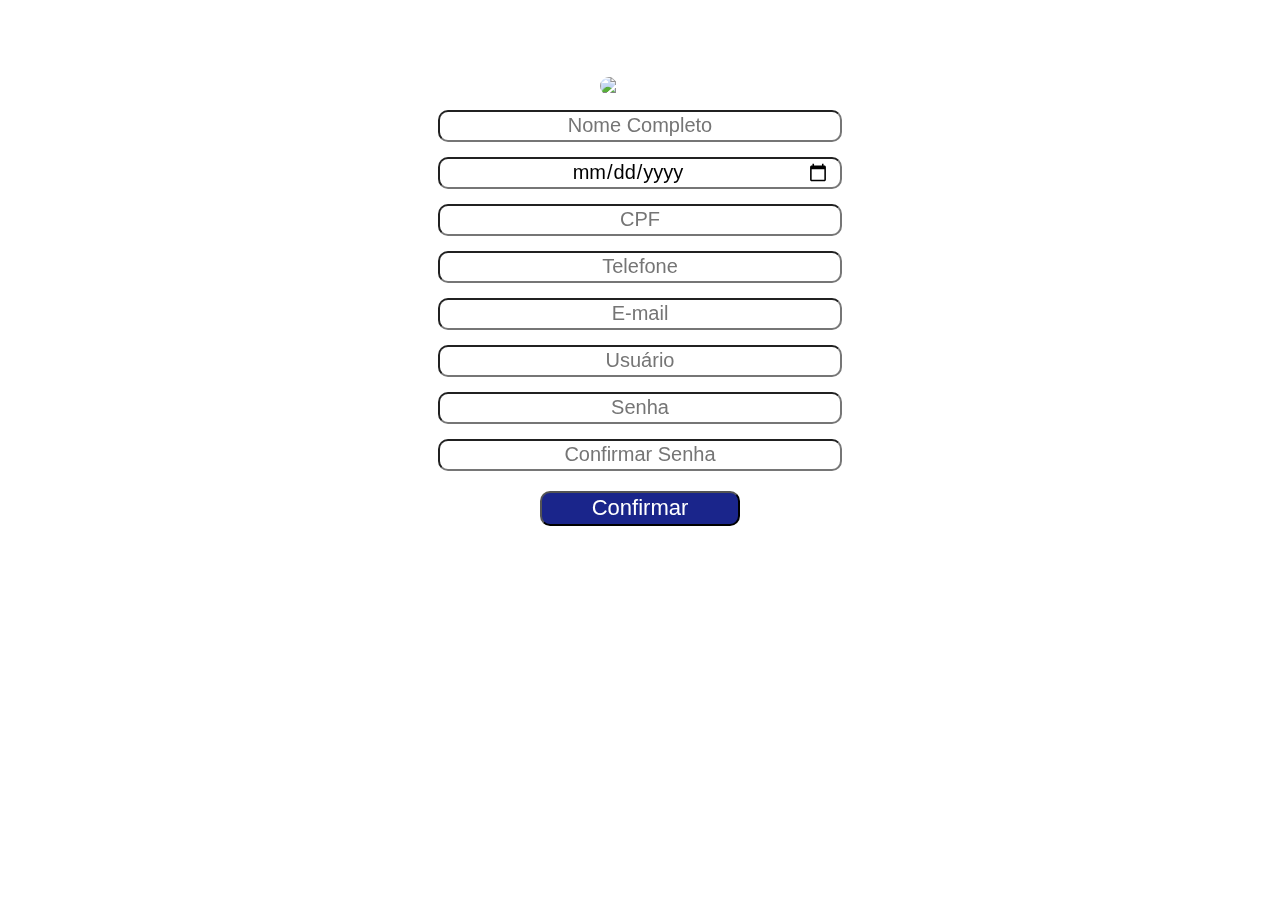
==== cadastro.html @ 31a5c19b "Entrega 01" ====
<!DOCTYPE html>
<html lang="pt">
    <head>
        <meta charset="UTF-8">
        <meta name="viewport" content="width=device-width, initial-scale=1.0">
        <link rel="stylesheet" href="./styles/layout.css">
        <link rel="stylesheet" href="./styles/style.css">
        <link rel="icon" href="images/logo.ico">
        <style>
            .background {
                background-image: url('./images/background.gif');
            }   
        </style>
        
        <title>Tetris</title>
    </head>
    <body>
        <div class="background"></div>
        <div class="container">
            <div class="logo">
                <img src="./images/logo.jpg" id="logoMenor" alt="logo tetris">
            </div>
            <div class="login">
                <form>
                    <div class="form-group">
                        <input type="text" class="input-form" id="nome" name="nome" placeholder="Nome Completo" required>
                    </div>
                    <div class="form-group">
                        <input type="date" class="input-form" id="dataNascimento" name="dataNascimento" placeholder="Data de Nascimento" required>
                    </div>
                    <div class="form-group">
                        <input type="text" class="input-form" id="cpf" name="cpf" placeholder="CPF" required>
                    </div>
                    <div class="form-group">
                        <input type="tel" class="input-form" id="telefone" name="telefone" placeholder="Telefone" required>
                    </div>
                    <div class="form-group">
                        <input type="email" class="input-form" id="email" name="email" placeholder="E-mail" required>
                    </div>
                    <div class="form-group">
                        <input type="text" class="input-form" id="usuario" name="usuario" placeholder="Usuário" required>
                    </div>
                    <div class="form-group">
                        <input type="password" class="input-form" id="senha" name="senha" placeholder="Senha" required>
                    </div>
                    <div class="form-group">
                        <input type="password" class="input-form" id="confirmarSenha" name="confirmarSenha" placeholder="Confirmar Senha" required>
                    </div>
                    <div class="botao"> 
                        <input type="submit" class="btn" id="confirmar" value="Confirmar"> 
                    </div>
                </form>
            </div>
        </div>
    </body>
</html>
---- styles/layout.css ----
/* Sem margens no html e body */
body, html {
    margin: 0;
    padding: 0;
}

/* Estilo para o fundo */
.background {
    position: fixed;
    top: 0;
    left: 0;
    width: 100%;
    height: 100%;
    background-image: url('./images/background.gif');
    background-size: cover;
    opacity: 0.4; 
    z-index: -1; /* Imagem ao fundo */
}

/* Estilos gerais para o conteúdo */
.container {
    min-width: 280px;
    max-width: 1280px;
    min-height: 609px;
    max-height: 1380px;
    display: flex;
    flex-direction: column;
    justify-content: center;
    height: 100%; 
    width: 100%;
    text-align: center;
    color: white;
}

/* Estilo do formulario */
form {
    display: flex;
    flex-direction: column;
    align-items: center;
    margin-bottom: 10px;
}

/* Padronizando os botões */
.botao{
    place-items: center;
    color: #1A258B;
}
.btn{
    width: 200px;
    height: 35px;
    font-size: 22px;
    background-color: #1A258B;
    color: rgb(255, 255, 255);
    border-radius: 10px;
    padding: 2px 2px 2px 2px;
    margin: 15px 1px 2px;
    text-decoration: none;
    font-family: 'Trebuchet MS', 'Lucida Sans Unicode', 'Lucida Grande', 'Lucida Sans', Arial, sans-serif;

}
.btn:hover{
    cursor: grab;
    background-color: #0e6ead;
}
---- styles/style.css ----
.logo img {
    width: 45vw;
    height: 50vh;
    margin-bottom: 5px;
    margin-top: 5px;
    border-radius: 10px;
    align-items: center;
}

.input-form{
    width: 380px;
    height: 18px;
    align-content: center;
    padding: 5px 10px 5px 10px;
    text-align: center;
    font-size: 20px;
    margin: 10px 1px 5px;
    border-radius: 10px;
    font-family: 'Trebuchet MS', 'Lucida Sans Unicode', 'Lucida Grande', 'Lucida Sans', Arial, sans-serif;
}
#logoMenor {
    width: 40vw ;
    height: 25vh;
    border-radius: 10px;
    text-align: center;
}
input[disabled] {
    background-color: #f7f7f7;
    cursor: not-allowed;
    color: #b1a1a1;
    width: 368px;
    height: 18px;
}
.fa-lock{
    color: rgb(255, 0, 0);
}
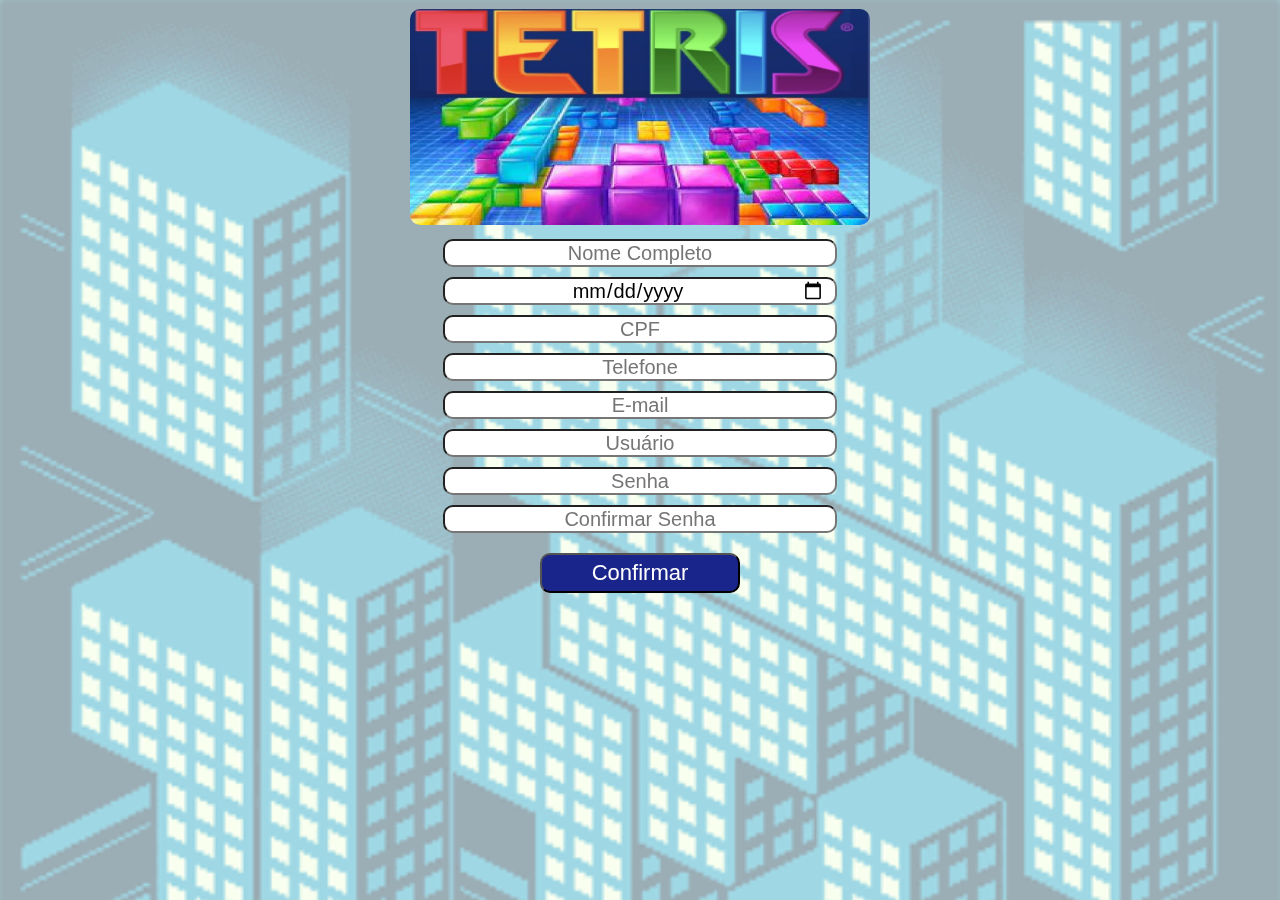
==== commit 4a155927: "Entrega 01" ====
--- a/cadastro.html
+++ b/cadastro.html
@@ -15,6 +15,7 @@
         <title>Tetris</title>
     </head>
     <body>
+        
         <div class="background"></div>
         <div class="container">
             <div class="logo">
--- a/styles/layout.css
+++ b/styles/layout.css
@@ -1,9 +1,8 @@
 /* Sem margens no html e body */
-body, html {
+body, html , p{
     margin: 0;
     padding: 0;
 }
-
 /* Estilo para o fundo */
 .background {
     position: fixed;
@@ -16,7 +15,6 @@
     opacity: 0.4; 
     z-index: -1; /* Imagem ao fundo */
 }
-
 /* Estilos gerais para o conteúdo */
 .container {
     min-width: 280px;
@@ -31,7 +29,6 @@
     text-align: center;
     color: white;
 }
-
 /* Estilo do formulario */
 form {
     display: flex;
@@ -39,7 +36,6 @@
     align-items: center;
     margin-bottom: 10px;
 }
-
 /* Padronizando os botões */
 .botao{
     place-items: center;
@@ -47,7 +43,7 @@
 }
 .btn{
     width: 200px;
-    height: 35px;
+    height: 40px;
     font-size: 22px;
     background-color: #1A258B;
     color: rgb(255, 255, 255);
@@ -56,7 +52,6 @@
     margin: 15px 1px 2px;
     text-decoration: none;
     font-family: 'Trebuchet MS', 'Lucida Sans Unicode', 'Lucida Grande', 'Lucida Sans', Arial, sans-serif;
-
 }
 .btn:hover{
     cursor: grab;
--- a/styles/style.css
+++ b/styles/style.css
@@ -6,21 +6,20 @@
     border-radius: 10px;
     align-items: center;
 }
-
 .input-form{
-    width: 380px;
+    width: 370px;
     height: 18px;
     align-content: center;
-    padding: 5px 10px 5px 10px;
+    padding: 3px 10px 3px 10px;
     text-align: center;
     font-size: 20px;
-    margin: 10px 1px 5px;
+    margin: 5px 1px 5px;
     border-radius: 10px;
     font-family: 'Trebuchet MS', 'Lucida Sans Unicode', 'Lucida Grande', 'Lucida Sans', Arial, sans-serif;
 }
 #logoMenor {
-    width: 40vw ;
-    height: 25vh;
+    width: 36vw ;
+    height: 24vh;
     border-radius: 10px;
     text-align: center;
 }
@@ -28,7 +27,7 @@
     background-color: #f7f7f7;
     cursor: not-allowed;
     color: #b1a1a1;
-    width: 368px;
+    width: 360px;
     height: 18px;
 }
 .fa-lock{
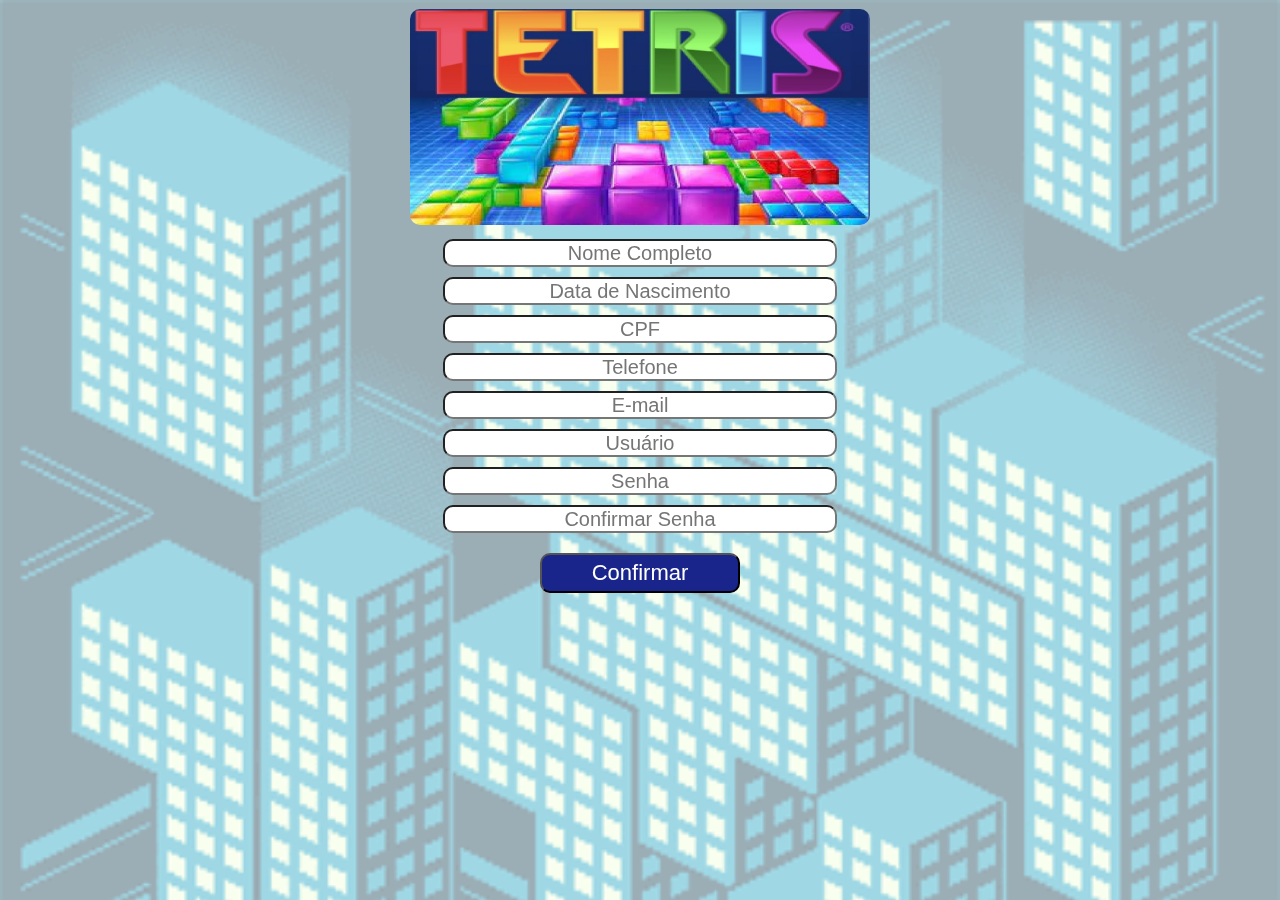
==== commit f4751a9c: "Entrega 01" ====
--- a/cadastro.html
+++ b/cadastro.html
@@ -15,7 +15,7 @@
         <title>Tetris</title>
     </head>
     <body>
-        
+
         <div class="background"></div>
         <div class="container">
             <div class="logo">
@@ -27,7 +27,7 @@
                         <input type="text" class="input-form" id="nome" name="nome" placeholder="Nome Completo" required>
                     </div>
                     <div class="form-group">
-                        <input type="date" class="input-form" id="dataNascimento" name="dataNascimento" placeholder="Data de Nascimento" required>
+                        <input type="text" class="input-form" id="dataNascimento" name="dataNascimento" placeholder="Data de Nascimento" required>
                     </div>
                     <div class="form-group">
                         <input type="text" class="input-form" id="cpf" name="cpf" placeholder="CPF" required>
@@ -48,7 +48,7 @@
                         <input type="password" class="input-form" id="confirmarSenha" name="confirmarSenha" placeholder="Confirmar Senha" required>
                     </div>
                     <div class="botao"> 
-                        <input type="submit" class="btn" id="confirmar" value="Confirmar"> 
+                        <input type="submit" class="button" id="confirmar" value="Confirmar"> 
                     </div>
                 </form>
             </div>
--- a/styles/layout.css
+++ b/styles/layout.css
@@ -41,19 +41,21 @@
     place-items: center;
     color: #1A258B;
 }
-.btn{
+.button {
+    align-content: center;
     width: 200px;
     height: 40px;
     font-size: 22px;
     background-color: #1A258B;
-    color: rgb(255, 255, 255);
+    color: white;
+    display: inline-grid;
     border-radius: 10px;
-    padding: 2px 2px 2px 2px;
+    padding: 2px;
     margin: 15px 1px 2px;
     text-decoration: none;
     font-family: 'Trebuchet MS', 'Lucida Sans Unicode', 'Lucida Grande', 'Lucida Sans', Arial, sans-serif;
 }
-.btn:hover{
+.button:hover {
+    background-color: #0e6ead;
     cursor: grab;
-    background-color: #0e6ead;
 }--- a/styles/style.css
+++ b/styles/style.css
@@ -6,27 +6,26 @@
     border-radius: 10px;
     align-items: center;
 }
-.input-form{
-    width: 370px;
-    height: 18px;
-    align-content: center;
-    padding: 3px 10px 3px 10px;
-    text-align: center;
-    font-size: 20px;
-    margin: 5px 1px 5px;
-    border-radius: 10px;
-    font-family: 'Trebuchet MS', 'Lucida Sans Unicode', 'Lucida Grande', 'Lucida Sans', Arial, sans-serif;
-}
 #logoMenor {
     width: 36vw ;
     height: 24vh;
     border-radius: 10px;
     text-align: center;
 }
+.input-form{
+    width: 370px;
+    height: 18px;
+    align-content: center;
+    padding: 3px 10px;
+    text-align: center;
+    font-size: 20px;
+    margin: 5px 1px;
+    border-radius: 10px;
+    font-family: 'Trebuchet MS', 'Lucida Sans Unicode', 'Lucida Grande', 'Lucida Sans', Arial, sans-serif;
+}
 input[disabled] {
     background-color: #f7f7f7;
     cursor: not-allowed;
-    color: #b1a1a1;
     width: 360px;
     height: 18px;
 }
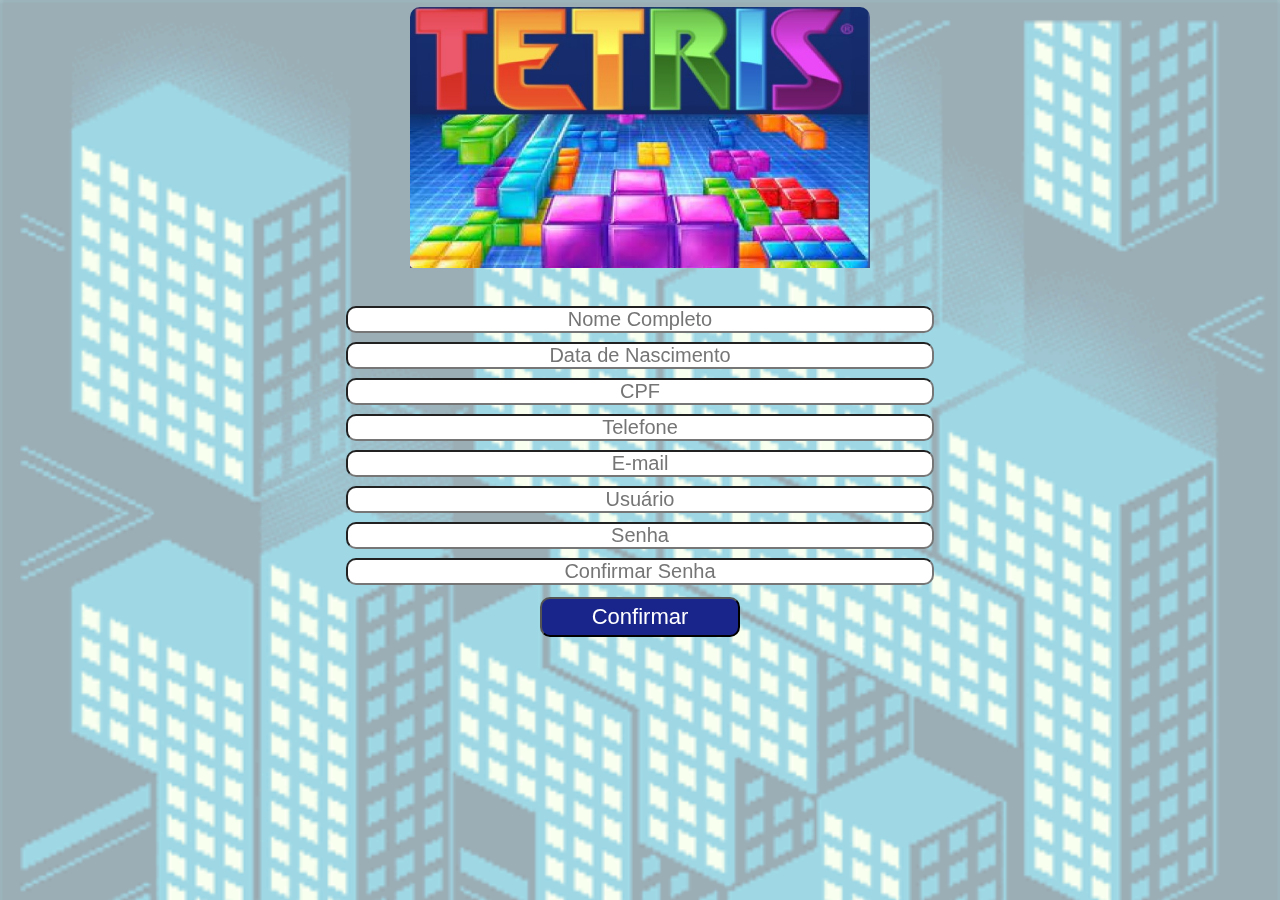
==== commit 5fbb8435: "Entrega 01" ====
--- a/cadastro.html
+++ b/cadastro.html
@@ -11,47 +11,60 @@
                 background-image: url('./images/background.gif');
             }   
         </style>
-        
+
         <title>Tetris</title>
     </head>
     <body>
-
-        <div class="background"></div>
-        <div class="container">
-            <div class="logo">
-                <img src="./images/logo.jpg" id="logoMenor" alt="logo tetris">
+        <section>
+            <div class="background"></div>
+            <div class="container">
+                <div class="logo">
+                    <img src="./images/logo.jpg" id="logoMenor"
+                        alt="logo tetris">
+                </div>
+                <div class="login">
+                    <form>
+                        <div class="form-group">
+                            <input type="text" class="input-form" id="nome"
+                                name="nome" placeholder="Nome Completo" required>
+                        </div>
+                        <div class="form-group">
+                            <input type="text" class="input-form"
+                                id="dataNascimento" name="dataNascimento"
+                                placeholder="Data de Nascimento" required>
+                        </div>
+                        <div class="form-group">
+                            <input type="text" class="input-form" id="cpf"
+                                name="cpf" placeholder="CPF" required>
+                        </div>
+                        <div class="form-group">
+                            <input type="tel" class="input-form" id="telefone"
+                                name="telefone" placeholder="Telefone" required>
+                        </div>
+                        <div class="form-group">
+                            <input type="email" class="input-form" id="email"
+                                name="email" placeholder="E-mail" required>
+                        </div>
+                        <div class="form-group">
+                            <input type="text" class="input-form" id="usuario"
+                                name="usuario" placeholder="Usuário" required>
+                        </div>
+                        <div class="form-group">
+                            <input type="password" class="input-form" id="senha"
+                                name="senha" placeholder="Senha" required>
+                        </div>
+                        <div class="form-group">
+                            <input type="password" class="input-form"
+                                id="confirmarSenha" name="confirmarSenha"
+                                placeholder="Confirmar Senha" required>
+                        </div>
+                        <div class="botao">
+                            <input type="submit" class="button" id="confirmar"
+                                value="Confirmar">
+                        </div>
+                    </form>
+                </div>
             </div>
-            <div class="login">
-                <form>
-                    <div class="form-group">
-                        <input type="text" class="input-form" id="nome" name="nome" placeholder="Nome Completo" required>
-                    </div>
-                    <div class="form-group">
-                        <input type="text" class="input-form" id="dataNascimento" name="dataNascimento" placeholder="Data de Nascimento" required>
-                    </div>
-                    <div class="form-group">
-                        <input type="text" class="input-form" id="cpf" name="cpf" placeholder="CPF" required>
-                    </div>
-                    <div class="form-group">
-                        <input type="tel" class="input-form" id="telefone" name="telefone" placeholder="Telefone" required>
-                    </div>
-                    <div class="form-group">
-                        <input type="email" class="input-form" id="email" name="email" placeholder="E-mail" required>
-                    </div>
-                    <div class="form-group">
-                        <input type="text" class="input-form" id="usuario" name="usuario" placeholder="Usuário" required>
-                    </div>
-                    <div class="form-group">
-                        <input type="password" class="input-form" id="senha" name="senha" placeholder="Senha" required>
-                    </div>
-                    <div class="form-group">
-                        <input type="password" class="input-form" id="confirmarSenha" name="confirmarSenha" placeholder="Confirmar Senha" required>
-                    </div>
-                    <div class="botao"> 
-                        <input type="submit" class="button" id="confirmar" value="Confirmar"> 
-                    </div>
-                </form>
-            </div>
-        </div>
+        </section>
     </body>
 </html>
--- a/styles/layout.css
+++ b/styles/layout.css
@@ -1,7 +1,14 @@
-/* Sem margens no html e body */
+/* Estilos do html, body e parágrafos */
 body, html , p{
     margin: 0;
     padding: 0;
+    text-align: center;
+    font-family: 'Trebuchet MS', 'Lucida Sans Unicode', 'Lucida Grande', 'Lucida Sans', Arial, sans-serif;
+}
+section {
+    height: 100vh;
+    width: 100vw;
+    
 }
 /* Estilo para o fundo */
 .background {
@@ -14,20 +21,6 @@
     background-size: cover;
     opacity: 0.4; 
     z-index: -1; /* Imagem ao fundo */
-}
-/* Estilos gerais para o conteúdo */
-.container {
-    min-width: 280px;
-    max-width: 1280px;
-    min-height: 609px;
-    max-height: 1380px;
-    display: flex;
-    flex-direction: column;
-    justify-content: center;
-    height: 100%; 
-    width: 100%;
-    text-align: center;
-    color: white;
 }
 /* Estilo do formulario */
 form {
@@ -51,9 +44,8 @@
     display: inline-grid;
     border-radius: 10px;
     padding: 2px;
-    margin: 15px 1px 2px;
+    margin: 5px;
     text-decoration: none;
-    font-family: 'Trebuchet MS', 'Lucida Sans Unicode', 'Lucida Grande', 'Lucida Sans', Arial, sans-serif;
 }
 .button:hover {
     background-color: #0e6ead;
--- a/styles/style.css
+++ b/styles/style.css
@@ -1,33 +1,38 @@
 .logo img {
     width: 45vw;
     height: 50vh;
-    margin-bottom: 5px;
-    margin-top: 5px;
+    margin: 7px 1px 2px;
+    padding-bottom: 30px;
     border-radius: 10px;
     align-items: center;
 }
 #logoMenor {
     width: 36vw ;
-    height: 24vh;
+    height: 29vh;
     border-radius: 10px;
     text-align: center;
 }
 .input-form{
-    width: 370px;
-    height: 18px;
-    align-content: center;
-    padding: 3px 10px;
+    height: 15px;
+    width: 30vw;
+    padding: 4px 100px;
     text-align: center;
     font-size: 20px;
-    margin: 5px 1px;
+    margin: 2px 1px 7px;
     border-radius: 10px;
     font-family: 'Trebuchet MS', 'Lucida Sans Unicode', 'Lucida Grande', 'Lucida Sans', Arial, sans-serif;
 }
 input[disabled] {
     background-color: #f7f7f7;
     cursor: not-allowed;
-    width: 360px;
+    width: 30vw;
     height: 18px;
+    margin-left: 15px;
+    float: left;
+}
+.locked{
+    align-items: center;
+    display: inline-flex;
 }
 .fa-lock{
     color: rgb(255, 0, 0);
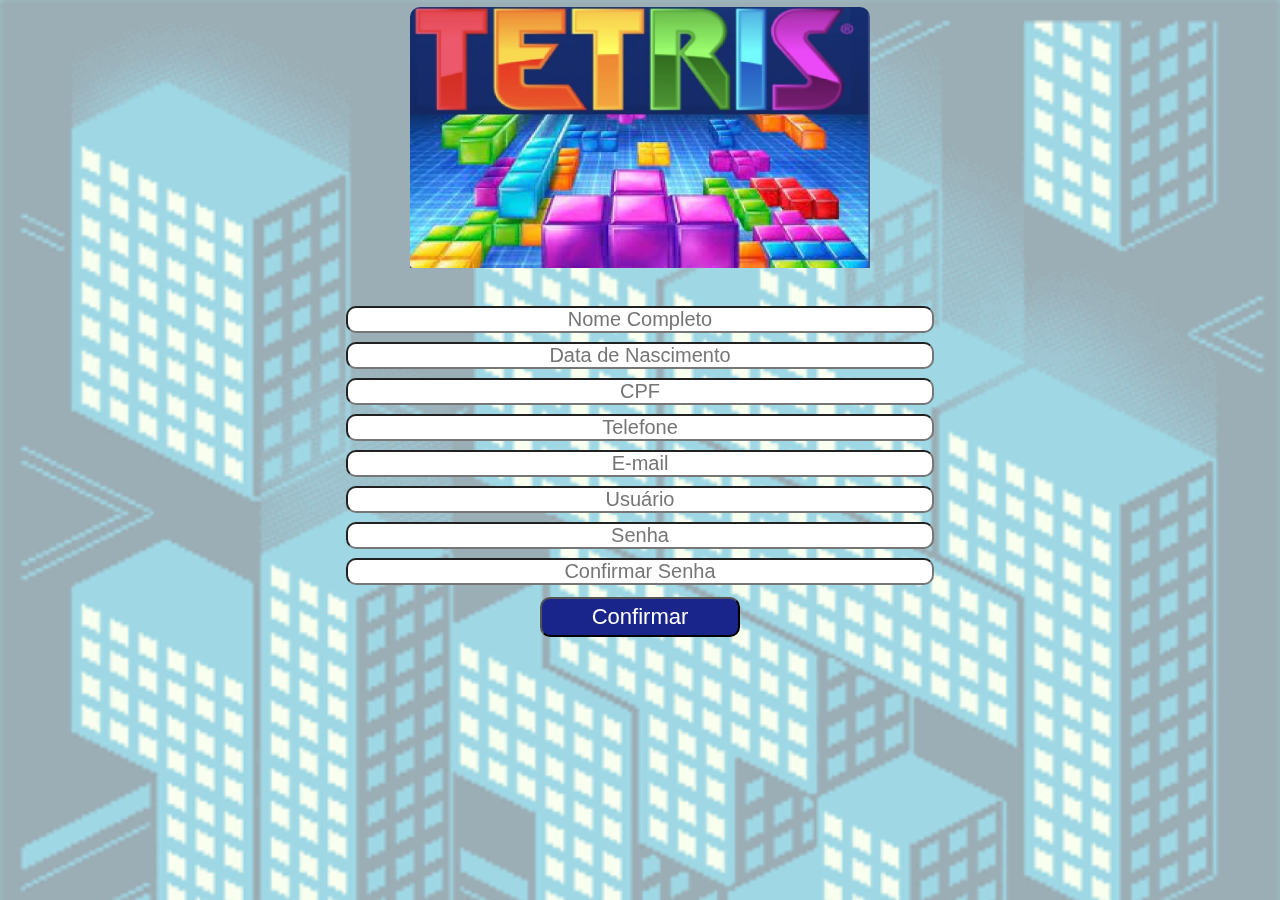
==== commit 426f6ca1: "Entrega 01" ====
--- a/cadastro.html
+++ b/cadastro.html
@@ -15,56 +15,54 @@
         <title>Tetris</title>
     </head>
     <body>
-        <section>
-            <div class="background"></div>
-            <div class="container">
-                <div class="logo">
-                    <img src="./images/logo.jpg" id="logoMenor"
-                        alt="logo tetris">
-                </div>
-                <div class="login">
-                    <form>
-                        <div class="form-group">
-                            <input type="text" class="input-form" id="nome"
-                                name="nome" placeholder="Nome Completo" required>
-                        </div>
-                        <div class="form-group">
-                            <input type="text" class="input-form"
-                                id="dataNascimento" name="dataNascimento"
-                                placeholder="Data de Nascimento" required>
-                        </div>
-                        <div class="form-group">
-                            <input type="text" class="input-form" id="cpf"
-                                name="cpf" placeholder="CPF" required>
-                        </div>
-                        <div class="form-group">
-                            <input type="tel" class="input-form" id="telefone"
-                                name="telefone" placeholder="Telefone" required>
-                        </div>
-                        <div class="form-group">
-                            <input type="email" class="input-form" id="email"
-                                name="email" placeholder="E-mail" required>
-                        </div>
-                        <div class="form-group">
-                            <input type="text" class="input-form" id="usuario"
-                                name="usuario" placeholder="Usuário" required>
-                        </div>
-                        <div class="form-group">
-                            <input type="password" class="input-form" id="senha"
-                                name="senha" placeholder="Senha" required>
-                        </div>
-                        <div class="form-group">
-                            <input type="password" class="input-form"
-                                id="confirmarSenha" name="confirmarSenha"
-                                placeholder="Confirmar Senha" required>
-                        </div>
-                        <div class="botao">
-                            <input type="submit" class="button" id="confirmar"
-                                value="Confirmar">
-                        </div>
-                    </form>
-                </div>
+        <div class="background"></div>
+        <div class="container">
+            <div class="logo">
+                <img src="./images/logo.jpg" id="logoMenor"
+                    alt="logo tetris">
             </div>
-        </section>
+            <div class="login">
+                <form>
+                    <div class="form-group">
+                        <input type="text" class="input-form" id="nome"
+                            name="nome" placeholder="Nome Completo" required>
+                    </div>
+                    <div class="form-group">
+                        <input type="text" class="input-form"
+                            id="dataNascimento" name="dataNascimento"
+                            placeholder="Data de Nascimento" required>
+                    </div>
+                    <div class="form-group">
+                        <input type="text" class="input-form" id="cpf"
+                            name="cpf" placeholder="CPF" required>
+                    </div>
+                    <div class="form-group">
+                        <input type="tel" class="input-form" id="telefone"
+                            name="telefone" placeholder="Telefone" required>
+                    </div>
+                    <div class="form-group">
+                        <input type="email" class="input-form" id="email"
+                            name="email" placeholder="E-mail" required>
+                    </div>
+                    <div class="form-group">
+                        <input type="text" class="input-form" id="usuario"
+                            name="usuario" placeholder="Usuário" required>
+                    </div>
+                    <div class="form-group">
+                        <input type="password" class="input-form" id="senha"
+                            name="senha" placeholder="Senha" required>
+                    </div>
+                    <div class="form-group">
+                        <input type="password" class="input-form"
+                            id="confirmarSenha" name="confirmarSenha"
+                            placeholder="Confirmar Senha" required>
+                    </div>
+                    <div class="botao">
+                        <input type="submit" class="button" id="confirmar"
+                            value="Confirmar">
+                    </div>
+                </form>
+            </div>
+        </div>
     </body>
 </html>
--- a/styles/layout.css
+++ b/styles/layout.css
@@ -4,11 +4,6 @@
     padding: 0;
     text-align: center;
     font-family: 'Trebuchet MS', 'Lucida Sans Unicode', 'Lucida Grande', 'Lucida Sans', Arial, sans-serif;
-}
-section {
-    height: 100vh;
-    width: 100vw;
-    
 }
 /* Estilo para o fundo */
 .background {
@@ -17,7 +12,6 @@
     left: 0;
     width: 100%;
     height: 100%;
-    background-image: url('./images/background.gif');
     background-size: cover;
     opacity: 0.4; 
     z-index: -1; /* Imagem ao fundo */
